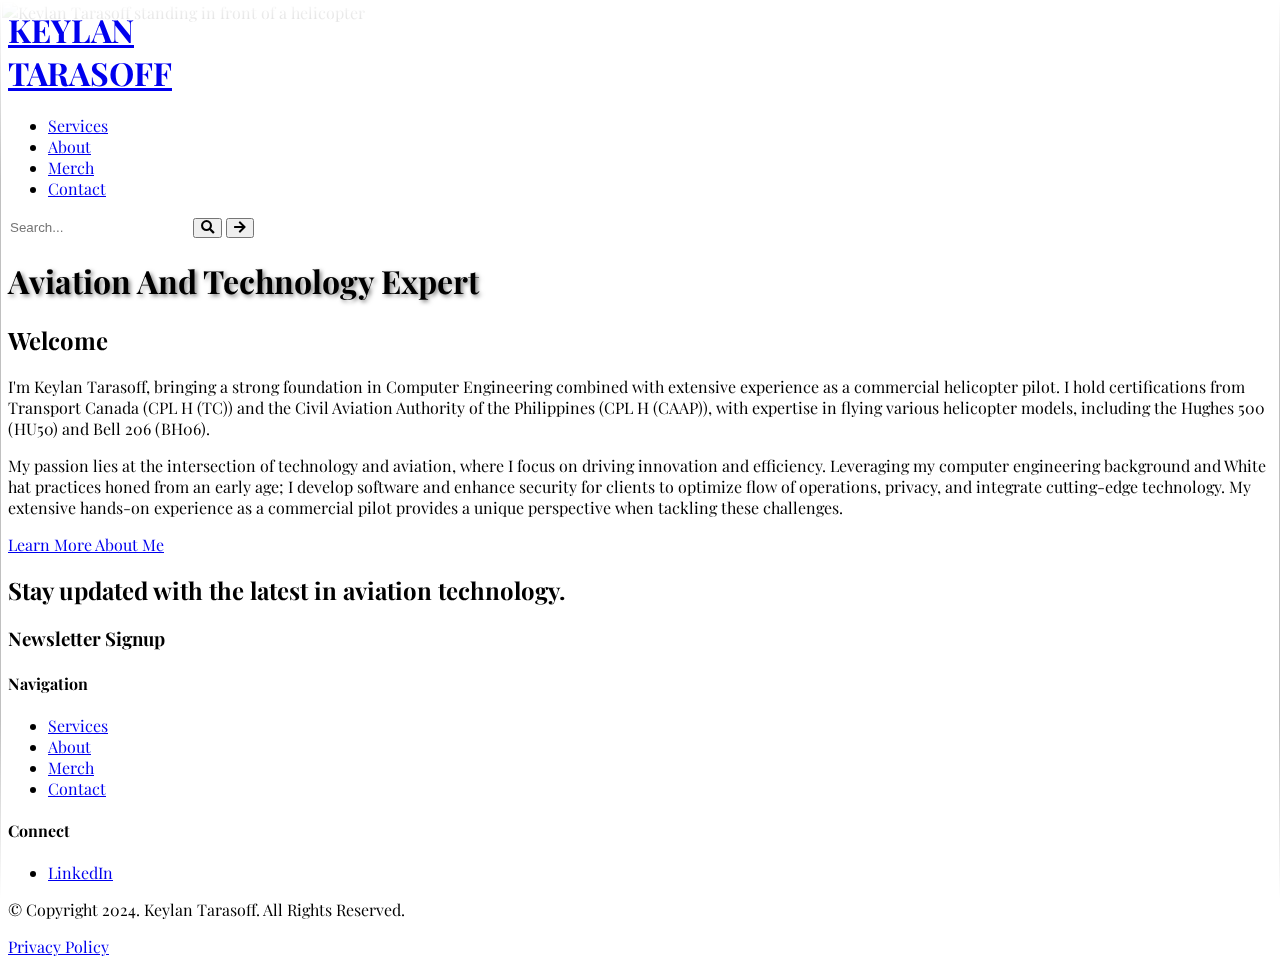
==== index.html @ 4747c5bc "Update index.html" ====
<html lang="en">
<head>
    <meta charset="utf-8"/>
    <meta content="width=device-width, initial-scale=1.0" name="viewport"/>
    <title>Keylan Tarasoff - Aviation And Technology Expert</title>
    <script src="https://cdn.tailwindcss.com"></script>
    <link href="https://fonts.googleapis.com/css2?family=Playfair+Display:wght@400;700&display=swap" rel="stylesheet"/>
    <link href="https://cdnjs.cloudflare.com/ajax/libs/font-awesome/5.15.3/css/all.min.css" rel="stylesheet"/>
    <style>
        body {
            font-family: 'Playfair Display', serif;
        }
        .nav-link {
            position: relative;
            z-index: 1;
        }
        .nav-link:hover::before {
            content: '';
            position: absolute;
            left: -15px;
            top: -15px;
            right: -15px;
            bottom: -15px;
            background-image: url("data:image/svg+xml,%3Csvg xmlns='http://www.w3.org/2000/svg' viewBox='0 0 100 60'%3E%3Cpath fill='none' stroke='%232563eb' stroke-width='2' d='M0,30 L20,30 L25,10 L30,50 L35,10 L40,50 L45,30 L100,30'/%3E%3C/svg%3E");
            background-size: 100% 100%;
            background-repeat: no-repeat;
            background-position: center;
            z-index: -1;
            opacity: 0.15;
        }
        .search-container {
            overflow: hidden;
            transition: width 0.3s ease-in-out;
        }
        #search-input {
            border: none;
            background-color: transparent;
        }
        #search-input:focus {
            outline: none;
            box-shadow: none;
        }
        #background-image {
            position: fixed;
            top: 0;
            left: 0;
            width: 100%;
            height: 100%;
            object-fit: cover;
            z-index: -1;
            mask-image: linear-gradient(to bottom, transparent 0%, black 20%, black 80%, transparent 100%);
            -webkit-mask-image: linear-gradient(to bottom, transparent 0%, black 20%, black 80%, transparent 100%);
        }
    </style>
    <script>
      (function (s, e, n, d, er) {
        s['Sender'] = er;
        s[er] = s[er] || function () {
          (s[er].q = s[er].q || []).push(arguments)
        }, s[er].l = 1 * new Date();
        var a = e.createElement(n),
            m = e.getElementsByTagName(n)[0];
        a.async = 1;
        a.src = d;
        m.parentNode.insertBefore(a, m)
      })(window, document, 'script', 'https://cdn.sender.net/accounts_resources/universal.js', 'sender');
      sender('58a23e23c96402')
    </script>
</head>
<body class="bg-white">
    <img id="background-image" src="https://i.imgur.com/cirhs6H.jpeg" alt="Keylan Tarasoff standing in front of a helicopter">
    <header class="bg-white bg-opacity-80 shadow-md relative">
        <div class="container mx-auto px-4 py-6">
            <div class="flex flex-col md:flex-row justify-between items-center">
                <a class="logo group mb-4 md:mb-0" href="/">
                    <h1 class="text-4xl font-bold text-center md:text-left">
                        <span class="text-3xl tracking-[0.3em] group-hover:text-blue-600">KEYLAN</span><br/>
                        <span class="text-5xl group-hover:text-blue-600">TARASOFF</span>
                    </h1>
                </a>
                <nav class="flex flex-col md:flex-row items-center">
                    <ul class="flex flex-wrap justify-center space-x-4 md:space-x-6 text-sm uppercase mb-4 md:mb-0">
                        <li><a class="nav-link hover:text-blue-600" href="/services/">Services</a></li>
                        <li><a class="nav-link hover:text-blue-600" href="/about/">About</a></li>
                        <li><a class="nav-link hover:text-blue-600" href="/merch/">Merch</a></li>
                        <li><a class="nav-link hover:text-blue-600" href="/contact/">Contact</a></li>
                    </ul>
                    <div class="relative mt-4 md:mt-0 md:ml-6 flex items-center">
                        <div id="search-container" class="search-container w-8 flex items-center">
                            <input type="text" id="search-input" placeholder="Search..." class="w-full pl-8 pr-4 py-2 rounded-full focus:outline-none hidden">
                            <button id="search-button" class="absolute left-2 top-1/2 transform -translate-y-1/2">
                                <i class="fas fa-search text-gray-400 transition-colors duration-200"></i>
                            </button>
                            <button id="search-submit" class="absolute right-2 top-1/2 transform -translate-y-1/2 hidden">
                                <i class="fas fa-arrow-right text-gray-400 transition-colors duration-200"></i>
                            </button>
                        </div>
                    </div>
                </nav>
            </div>
        </div>
    </header>
    
    <main class="container mx-auto px-4 py-12 relative z-10">
        <section class="mb-16">
            <h1 class="text-4xl md:text-5xl lg:text-6xl font-normal mb-8 text-center tracking-wide text-white shadow-text">Aviation And Technology Expert</h1>
        </section>
        
        <section class="bg-white bg-opacity-80 p-8 rounded-lg shadow-lg mb-16 max-w-4xl mx-auto">
            <h2 class="text-3xl font-normal mb-6 text-center">Welcome</h2>
            <p class="mb-6 text-lg leading-relaxed">
                I'm Keylan Tarasoff, bringing a strong foundation in Computer Engineering combined with extensive experience as a commercial helicopter pilot. I hold certifications from Transport Canada (CPL H (TC)) and the Civil Aviation Authority of the Philippines (CPL H (CAAP)), with expertise in flying various helicopter models, including the Hughes 500 (HU50) and Bell 206 (BH06).
            </p>
            <p class="mb-6 text-lg leading-relaxed">
                 My passion lies at the intersection of technology and aviation, where I focus on driving innovation and efficiency.  Leveraging my computer engineering background and White hat practices honed from an early age; I develop software and enhance security for clients to optimize flow of operations, privacy, and integrate cutting-edge technology.  My extensive hands-on experience as a commercial pilot provides a unique perspective when tackling these challenges.
            </p>
            <div class="text-center">
                <a href="/about/" class="inline-block bg-blue-600 text-white px-6 py-3 rounded-full hover:bg-blue-700 transition-colors duration-200">Learn More About Me</a>
            </div>
        </section>
    </main>

    <footer class="bg-blue-900 bg-opacity-80 text-white mt-16 relative z-10">
        <div class="container mx-auto px-4 py-12">
            <div class="flex flex-col md:flex-row mb-12">
                <div class="w-full md:w-1/2 mb-8 md:mb-0">
                    <h2 class="text-3xl font-bold mb-4">Stay updated with the latest in aviation technology.</h2>
                </div>
                <div class="w-full md:w-1/2">
                    <div class="bg-white text-black p-6 rounded-lg h-full">
                        <h3 class="text-blue-900 text-xl font-bold mb-4">Newsletter Signup</h3>
                        <div style="text-align: left" class="sender-form-field" data-sender-form-id="lzo1hytse7nz8d1z13h"></div>
                    </div>
                </div>
            </div>
            <div class="flex flex-col md:flex-row text-sm">
                <div class="w-full md:w-1/2 mb-8 md:mb-0">
                    <h4 class="font-bold mb-2">Navigation</h4>
                    <ul>
                        <li><a href="/services/" class="hover:text-blue-300">Services</a></li>
                        <li><a href="/about/" class="hover:text-blue-300">About</a></li>
                        <li><a href="/merch/" class="hover:text-blue-300">Merch</a></li>
                        <li><a href="/contact/" class="hover:text-blue-300">Contact</a></li>
                    </ul>
                </div>
                <div class="w-full md:w-1/2">
                    <h4 class="font-bold mb-2">Connect</h4>
                    <ul>
                        <li><a href="https://www.linkedin.com/in/keylan/" target="_blank" class="hover:text-blue-300">LinkedIn</a></li>
                    </ul>
                </div>
            </div>
            <div class="mt-8 text-xs">
                <p>© Copyright 2024. Keylan Tarasoff. All Rights Reserved.</p>
                <p><a href="/privacy/" class="hover:text-blue-300">Privacy Policy</a></p>
            </div>
        </div>
    </footer>

    <script>
    const searchContainer = document.getElementById('search-container');
    const searchInput = document.getElementById('search-input');
    const searchButton = document.getElementById('search-button');
    const searchSubmit = document.getElementById('search-submit');
    let isSearchOpen = false;

    searchButton.addEventListener('click', toggleSearch);
    searchSubmit.addEventListener('click', performSearch);
    searchInput.addEventListener('keypress', function(e) {
        if (e.key === 'Enter') {
            performSearch();
        }
    });

    searchContainer.addEventListener('mouseover', function() {
        searchButton.querySelector('i').classList.add('text-blue-600');
        searchSubmit.querySelector('i').classList.add('text-blue-600');
    });

    searchContainer.addEventListener('mouseout', function() {
        searchButton.querySelector('i').classList.remove('text-blue-600');
        searchSubmit.querySelector('i').classList.remove('text-blue-600');
    });

    function toggleSearch() {
        if (!isSearchOpen) {
            searchContainer.style.width = '200px';
            searchInput.classList.remove('hidden');
            searchSubmit.classList.remove('hidden');
            searchInput.focus();
        } else {
            searchContainer.style.width = '32px';
            searchInput.classList.add('hidden');
            searchSubmit.classList.add('hidden');
        }
        isSearchOpen = !isSearchOpen;
    }

    function performSearch() {
        const query = searchInput.value;
        if (query) {
            const searchUrl = `https://www.google.com/search?q=${encodeURIComponent(query)}+site:keylantarasoff.com`;
            window.open(searchUrl, '_blank');
        }
    }
    </script>

    <style>
    .shadow-text {
        text-shadow: 2px 2px 4px rgba(0, 0, 0, 0.5);
    }
    @media (max-width: 768px) {
        .nav-link:hover::before {
            left: -5px;
            top: -5px;
            right: -5px;
            bottom: -5px;
        }
        #background-image {
            object-position: center;
        }
        .container {
            padding-left: 1rem;
            padding-right: 1rem;
        }
    }
    </style>
</body>
</html>
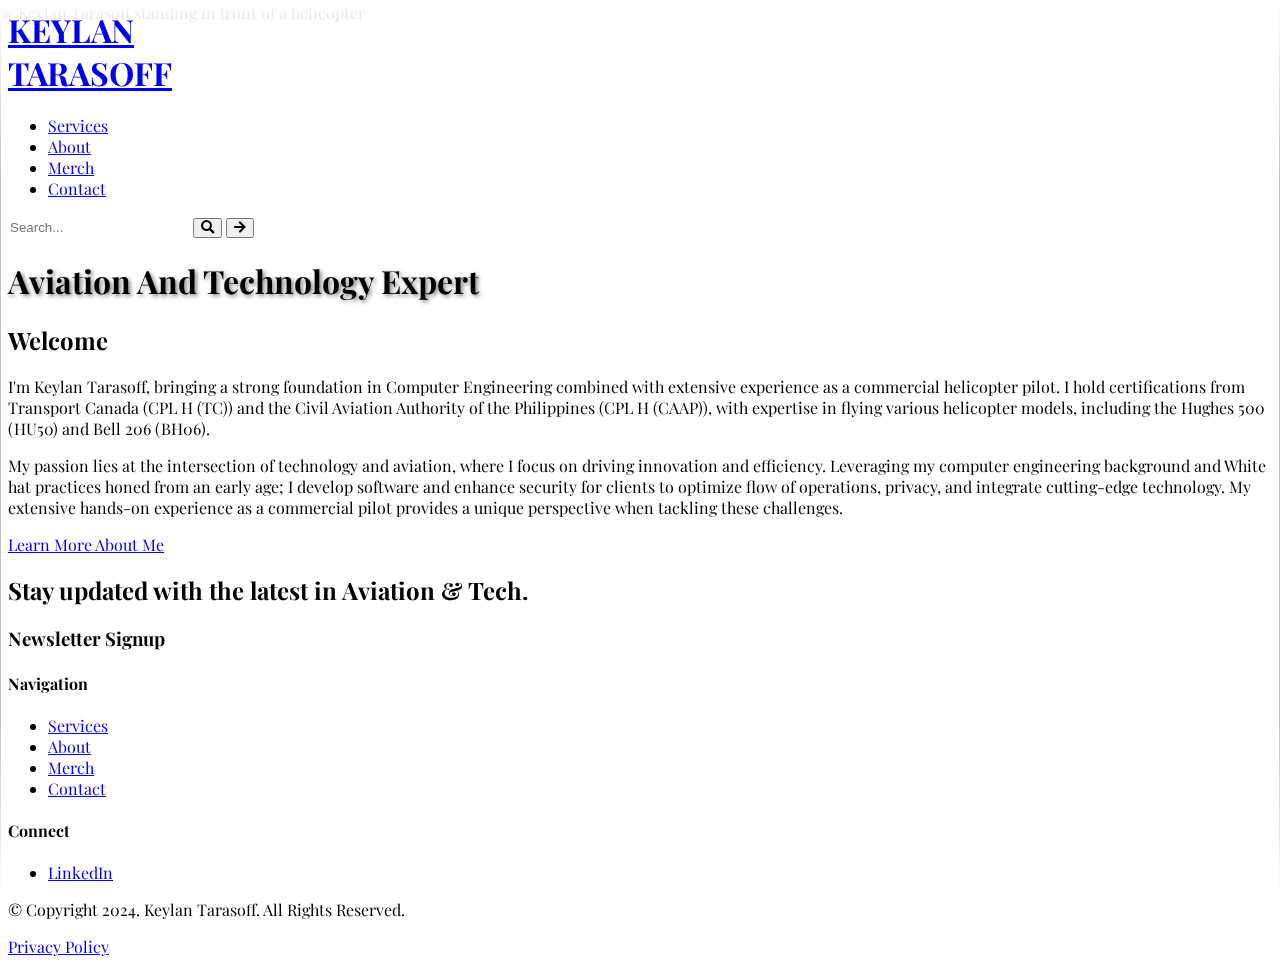
==== commit 8727a0aa: "Update index.html" ====
--- a/index.html
+++ b/index.html
@@ -124,7 +124,7 @@
         <div class="container mx-auto px-4 py-12">
             <div class="flex flex-col md:flex-row mb-12">
                 <div class="w-full md:w-1/2 mb-8 md:mb-0">
-                    <h2 class="text-3xl font-bold mb-4">Stay updated with the latest in aviation technology.</h2>
+                    <h2 class="text-3xl font-bold mb-4">Stay updated with the latest in Aviation & Tech.</h2>
                 </div>
                 <div class="w-full md:w-1/2">
                     <div class="bg-white text-black p-6 rounded-lg h-full">
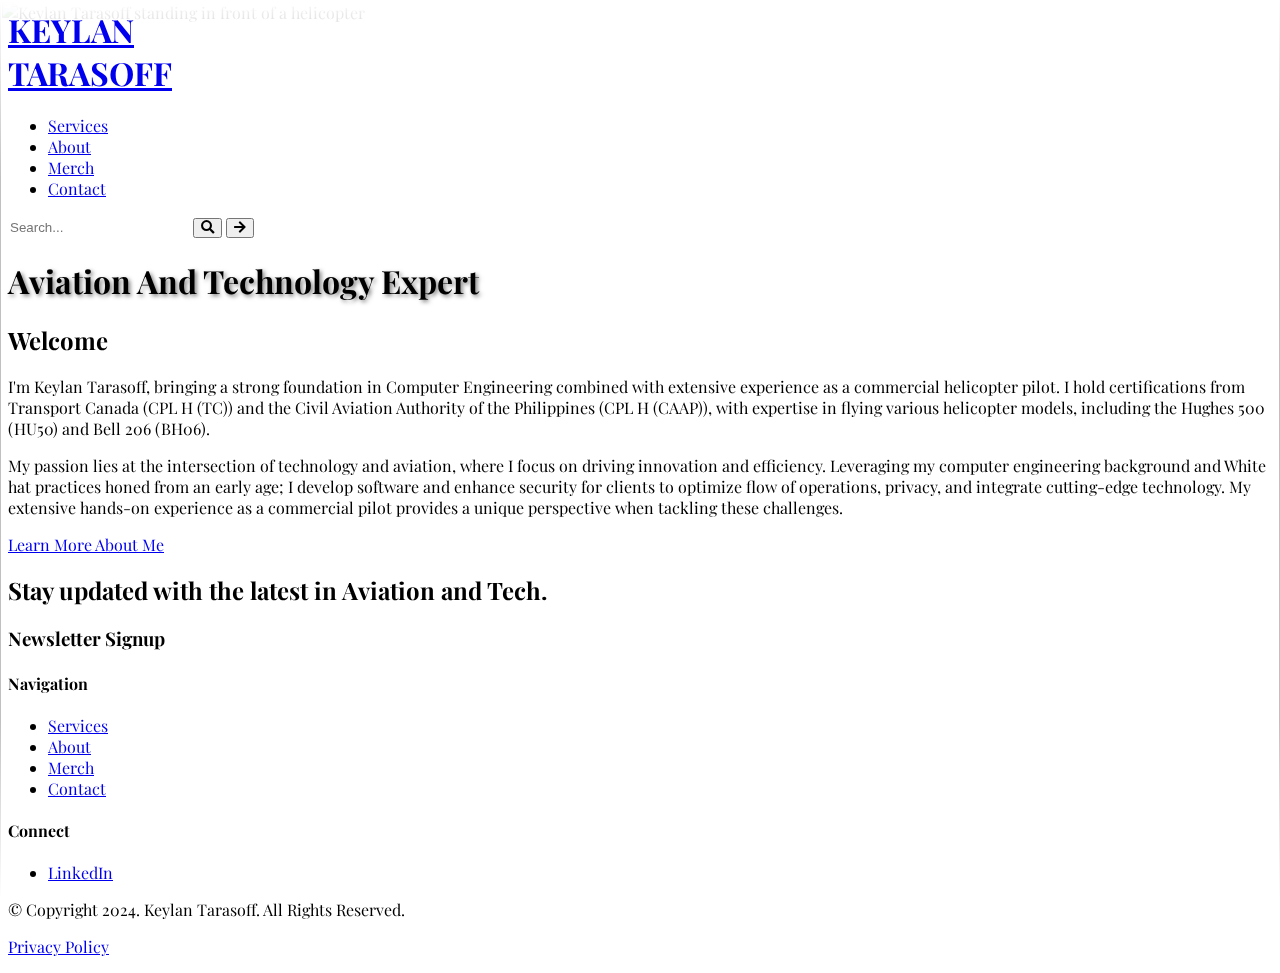
==== commit 9678f356: "Update index.html" ====
--- a/index.html
+++ b/index.html
@@ -124,7 +124,7 @@
         <div class="container mx-auto px-4 py-12">
             <div class="flex flex-col md:flex-row mb-12">
                 <div class="w-full md:w-1/2 mb-8 md:mb-0">
-                    <h2 class="text-3xl font-bold mb-4">Stay updated with the latest in Aviation & Tech.</h2>
+                    <h2 class="text-3xl font-bold mb-4">Stay updated with the latest in Aviation and Tech.</h2>
                 </div>
                 <div class="w-full md:w-1/2">
                     <div class="bg-white text-black p-6 rounded-lg h-full">
